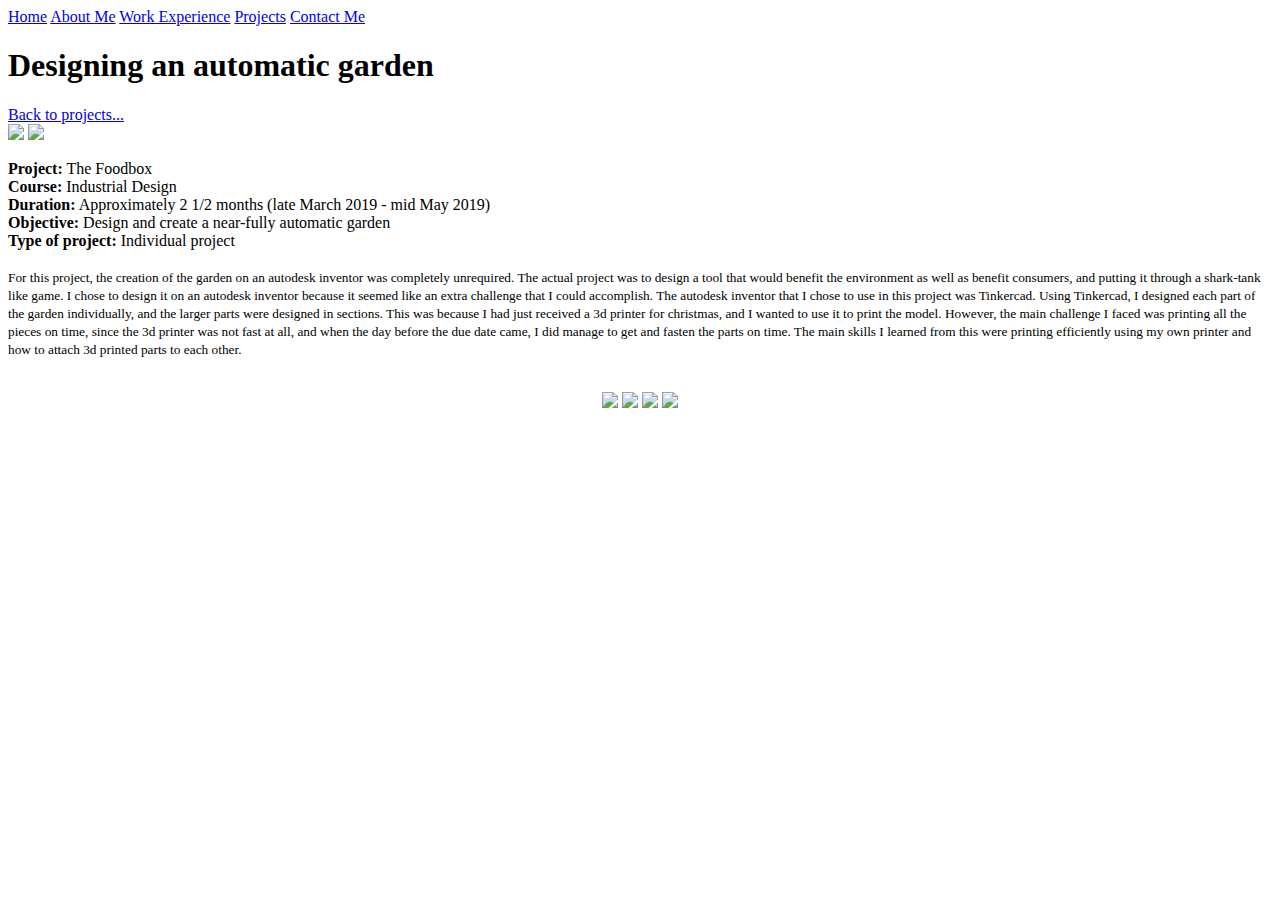
==== autogard.html @ 8285278f "-Added python project to projects page -renamed resume to work experiences -started work experiences" ====
<!DOCTYPE html>
<html>
  <head>
    <meta charset="utf-8">
    <link href="Bootstrap_4.3.1/css/bootstrap.css" rel="stylesheet" type="text/css"/>
    <title>The Automatic Garden</title>
  </head>
  <nav> <!--all of the nav buttons-->
    <div class="nav-tabs nav nav-pills text-center nav-fill">
      <a class=" nav-pills nav-item nav-link  nav-fill" href="index.html">Home</a>
      <a class=" nav-pills nav-item nav-link nav-fill" href="Silvera_AboutMe.html">About Me</a>
      <a class=" nav-pills nav-item nav-link nav-fill" href="Silvera_Resume.html">Work Experience</a>
      <a class=" nav-pills nav-item nav-link nav-fill" href="Silvera_Projects.html">Projects</a>
      <a class=" nav-pills nav-item nav-link nav-fill" href="Silvera_ContactMe.html">Contact Me</a>
    </div>
  </nav>
    <div class="jumbotron" >
      <div class="container"> <!--Header-->
        <h1>Designing an automatic garden</h1>
        <a href="Silvera_Projects.html">Back to projects...</a>
      </div>
    </div>
  <body>
    <div class="container">
      <div class="row">
        <div class="col-sm-4" style="display: inline;">
          <img width="320px" src="Images/3dgarden.jpg">
          <img width="320px" src="Images/blueprint.jpg">
        </div>
        <div class="col-sm-8">
          <p>
            <strong>Project:</strong> The Foodbox<br>
            <strong>Course:</strong> Industrial Design<br>
            <strong>Duration:</strong> Approximately 2 1/2 months (late March 2019 - mid May 2019)<br>
            <strong>Objective:</strong> Design and create a near-fully automatic garden<br>
            <strong>Type of project:</strong> Individual project<br><br>
            <small>For this project, the creation of the garden on an autodesk inventor was completely unrequired. The actual project was to design a tool that would benefit the environment as well as benefit consumers, and putting it through a shark-tank like game. I chose to design it on an autodesk inventor because it seemed like an extra challenge that I could accomplish. The autodesk inventor that I chose to use in this project was Tinkercad. Using Tinkercad, I designed each part of the garden individually, and the larger parts were designed in sections. This was because I had just received a 3d printer for christmas, and I wanted to use it to print the model. However, the main challenge I faced was printing all the pieces on time, since the 3d printer was not fast at all, and when the day before the due date came, I did manage to get and fasten the parts on time. The main skills I learned from this were printing efficiently using my own printer and how to attach 3d printed parts to each other.</small>
          </p>
        </div>
      </div>
    </div>
  </body>
  <br>
  <footer class="jumbotron">
    <div class="container">
      <div style="text-align: center;">
          <a href="mailto:amso5382@gmail.com"> <img src="Images/email.png" height="55px"></a>
          <a href="discordapp.com"> <img src="Images/discord.png" height="60px"></a>
          <a href="https://linkedin.com"> <img src="Images/linkedIn.png" height="53px"></a>
          <a href="https://www.dublin.k12.ca.us/dhs"> <img src="Images/DHS2.png" height="70px"></a>
        </div>
      </div>
    </div>
  </footer>
</html>
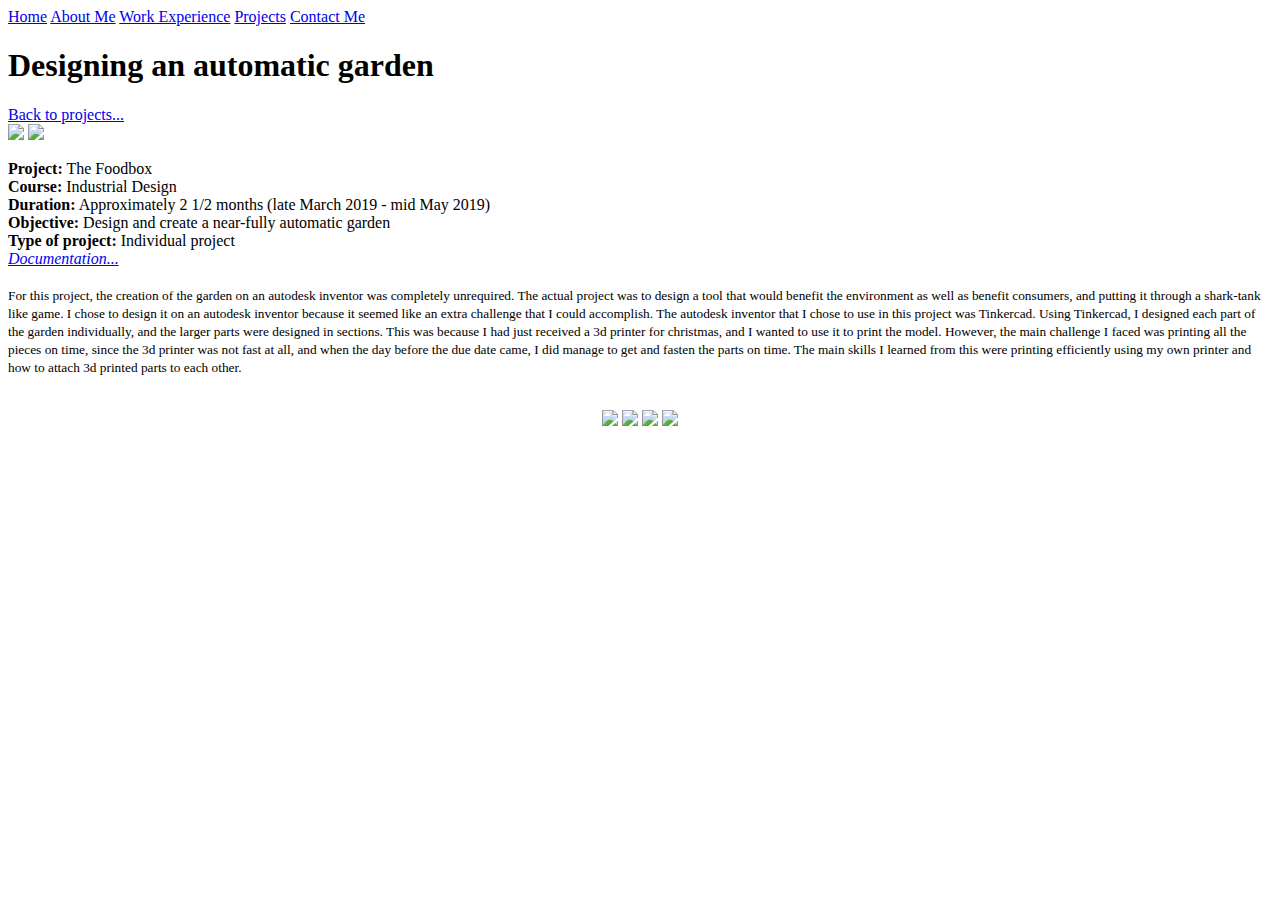
==== commit 00742fc7: "fixed ALL the bugs (actually just added all the project dcumentation, image polishing, polish to the" ====
--- a/autogard.html
+++ b/autogard.html
@@ -24,8 +24,8 @@
     <div class="container">
       <div class="row">
         <div class="col-sm-4" style="display: inline;">
-          <img width="320px" src="Images/3dgarden.jpg">
-          <img width="320px" src="Images/blueprint.jpg">
+          <img class="img-fluid" src="Images/3dgarden.jpg">
+          <img class="img-fluid" src="Images/blueprint.jpg">
         </div>
         <div class="col-sm-8">
           <p>
@@ -33,7 +33,8 @@
             <strong>Course:</strong> Industrial Design<br>
             <strong>Duration:</strong> Approximately 2 1/2 months (late March 2019 - mid May 2019)<br>
             <strong>Objective:</strong> Design and create a near-fully automatic garden<br>
-            <strong>Type of project:</strong> Individual project<br><br>
+            <strong>Type of project:</strong> Individual project<br>
+            <em><a href = "https://docs.google.com/presentation/d/1pae6oXEskxic_0H38r4fs93q6EUbPrtufSSzXj8ZWCw/edit?usp=sharing" target="_blank"> Documentation...</a></em><br><br>
             <small>For this project, the creation of the garden on an autodesk inventor was completely unrequired. The actual project was to design a tool that would benefit the environment as well as benefit consumers, and putting it through a shark-tank like game. I chose to design it on an autodesk inventor because it seemed like an extra challenge that I could accomplish. The autodesk inventor that I chose to use in this project was Tinkercad. Using Tinkercad, I designed each part of the garden individually, and the larger parts were designed in sections. This was because I had just received a 3d printer for christmas, and I wanted to use it to print the model. However, the main challenge I faced was printing all the pieces on time, since the 3d printer was not fast at all, and when the day before the due date came, I did manage to get and fasten the parts on time. The main skills I learned from this were printing efficiently using my own printer and how to attach 3d printed parts to each other.</small>
           </p>
         </div>
@@ -44,10 +45,10 @@
   <footer class="jumbotron">
     <div class="container">
       <div style="text-align: center;">
-          <a href="mailto:amso5382@gmail.com"> <img src="Images/email.png" height="55px"></a>
-          <a href="discordapp.com"> <img src="Images/discord.png" height="60px"></a>
-          <a href="https://linkedin.com"> <img src="Images/linkedIn.png" height="53px"></a>
-          <a href="https://www.dublin.k12.ca.us/dhs"> <img src="Images/DHS2.png" height="70px"></a>
+          <a href="mailto:amso5382@gmail.com" target="_blank"> <img src="Images/email.png" height="55px"></a>
+          <a href="https://discord.com/" target="_blank"> <img src="Images/discord.png" height="60px"></a>
+          <a href="https://linkedin.com" target="_blank"> <img src="Images/linkedIn.png" height="53px"></a>
+          <a href="https://www.dublin.k12.ca.us/dhs" target="_blank"> <img src="Images/DHS2.png" height="70px"></a>
         </div>
       </div>
     </div>
